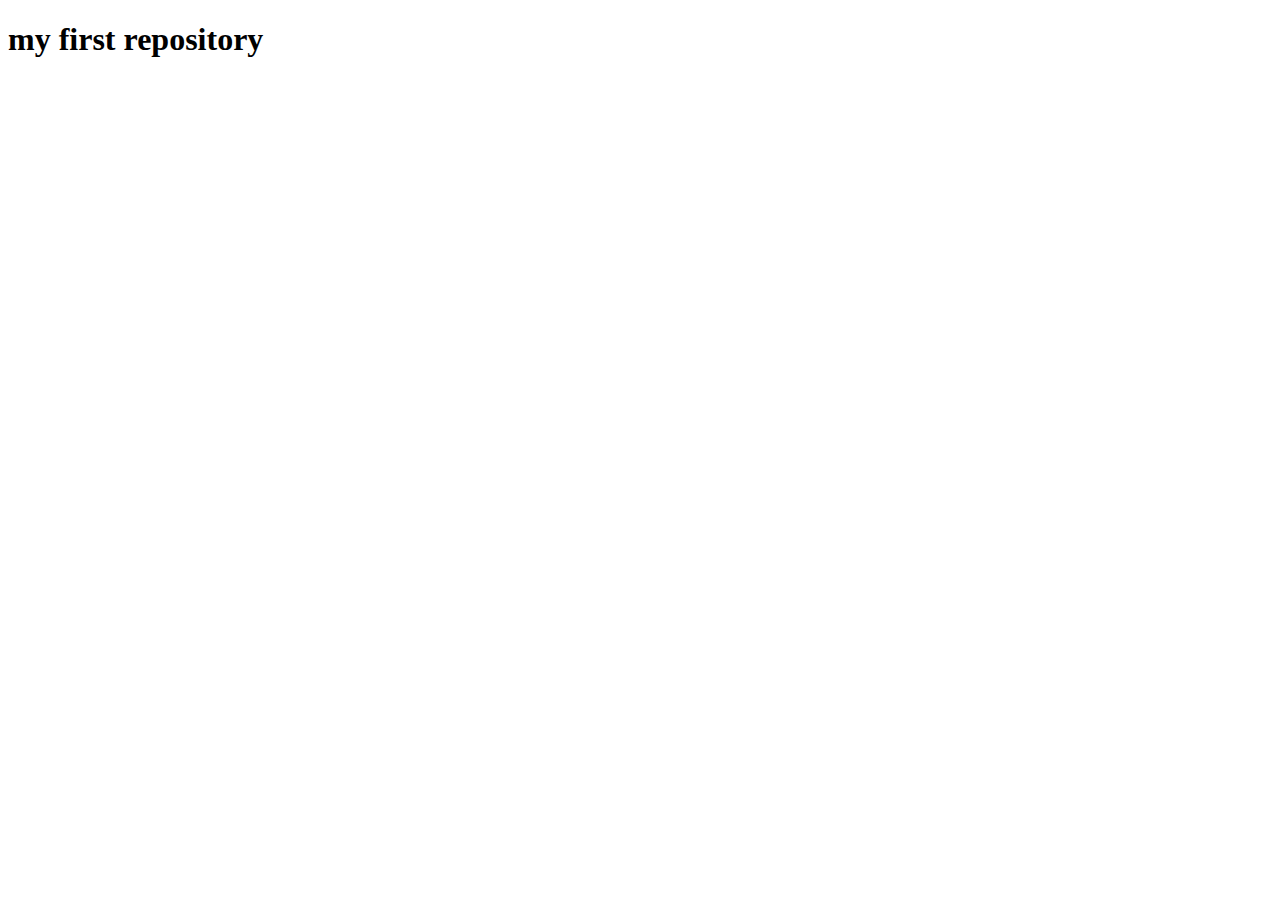
==== index.html @ 37cf446d "commit change" ====
<!DOCTYPE html>
<html lang="en">
<head>
    <meta charset="UTF-8">
    <meta http-equiv="X-UA-Compatible" content="IE=edge">
    <meta name="viewport" content="width=device-width, initial-scale=1.0">
    <title>Document</title>
</head>
<body>
    <h1>my first repository</h1>
</body>
</html>
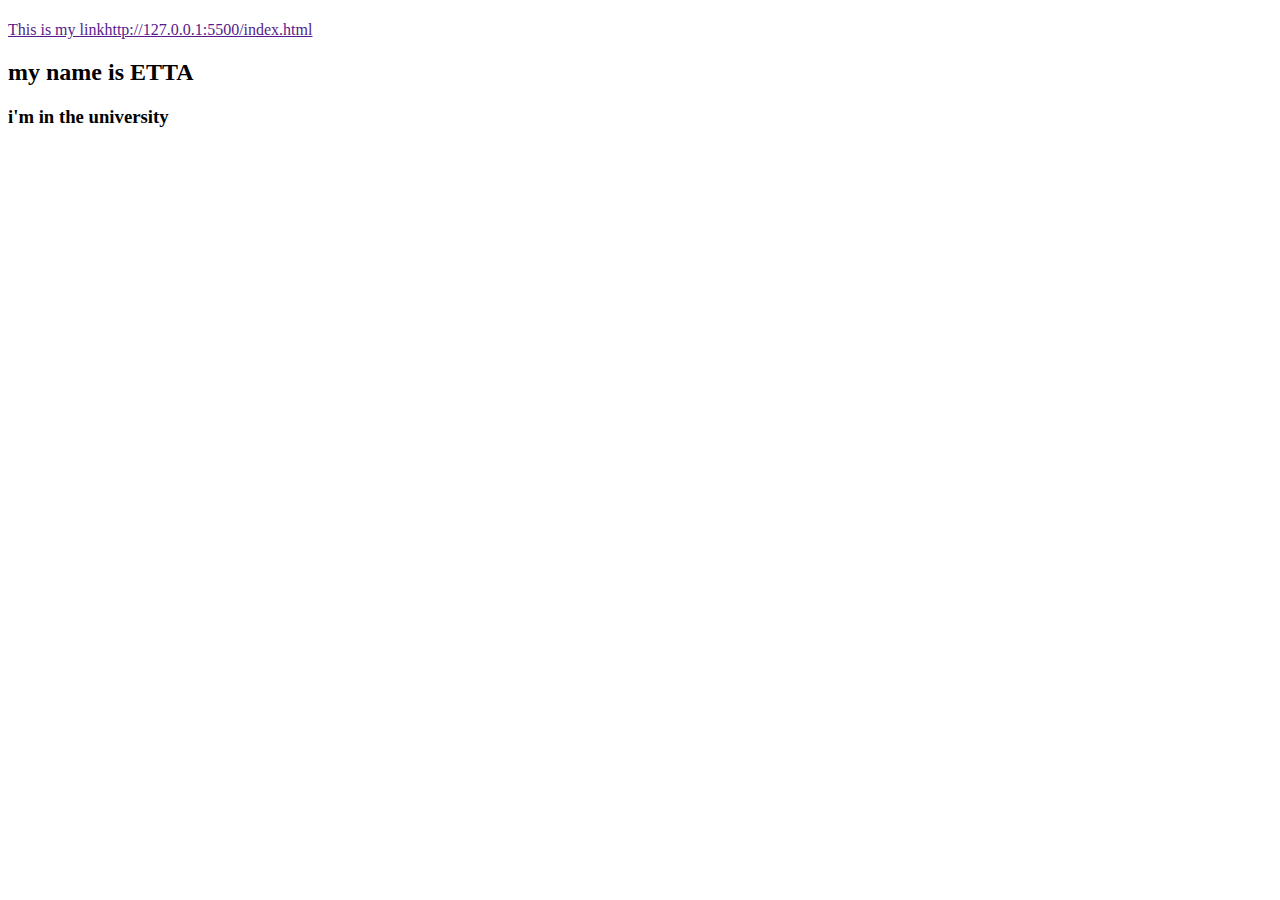
==== commit 5bb43bbf: "created demorepo6" ====
--- a/index.html
+++ b/index.html
@@ -4,9 +4,10 @@
     <meta charset="UTF-8">
     <meta http-equiv="X-UA-Compatible" content="IE=edge">
     <meta name="viewport" content="width=device-width, initial-scale=1.0">
-    <title>Document</title>
+    <title>school website</title>
 </head>
 <body>
-    <h1>my first repository</h1>
-</body>
-</html>+    <h1></h1>
+<a href="">This is my linkhttp://127.0.0.1:5500/index.html</a>
+<h2>my name is ETTA</h2>
+<h3>i'm in the university</h3>